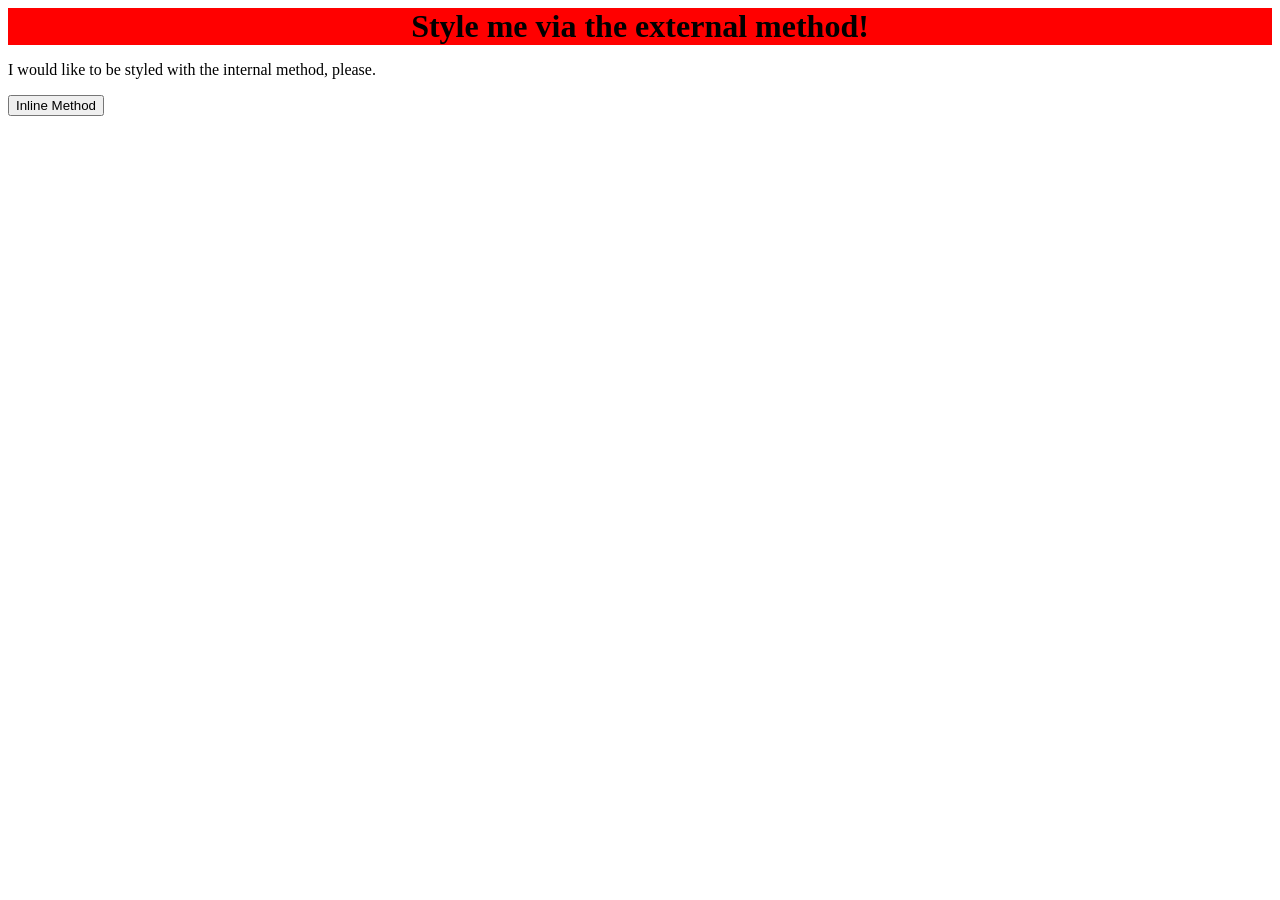
==== foundations/01-css-methods/index.html @ 03fbbd2c "Add Style to the div element Used external css to add ared background, white text, a font size of 32" ====
<!DOCTYPE html>
<html lang="en">
  <head>
    <meta charset="UTF-8">
    <meta http-equiv="X-UA-Compatible" content="IE=edge">
    <meta name="viewport" content="width=device-width, initial-scale=1.0">
    <title>Methods for Adding CSS</title>
    <link rel="stylesheet" href="style.css">
  </head>
  <body>
    <div>Style me via the external method!</div>
    <p>I would like to be styled with the internal method, please.</p>
    <button>Inline Method</button>
  </body>
</html>
---- foundations/01-css-methods/style.css ----
div {
    background-color: red;
    font-size: 32px;
    font-weight: 700;
    text-align: center;
}
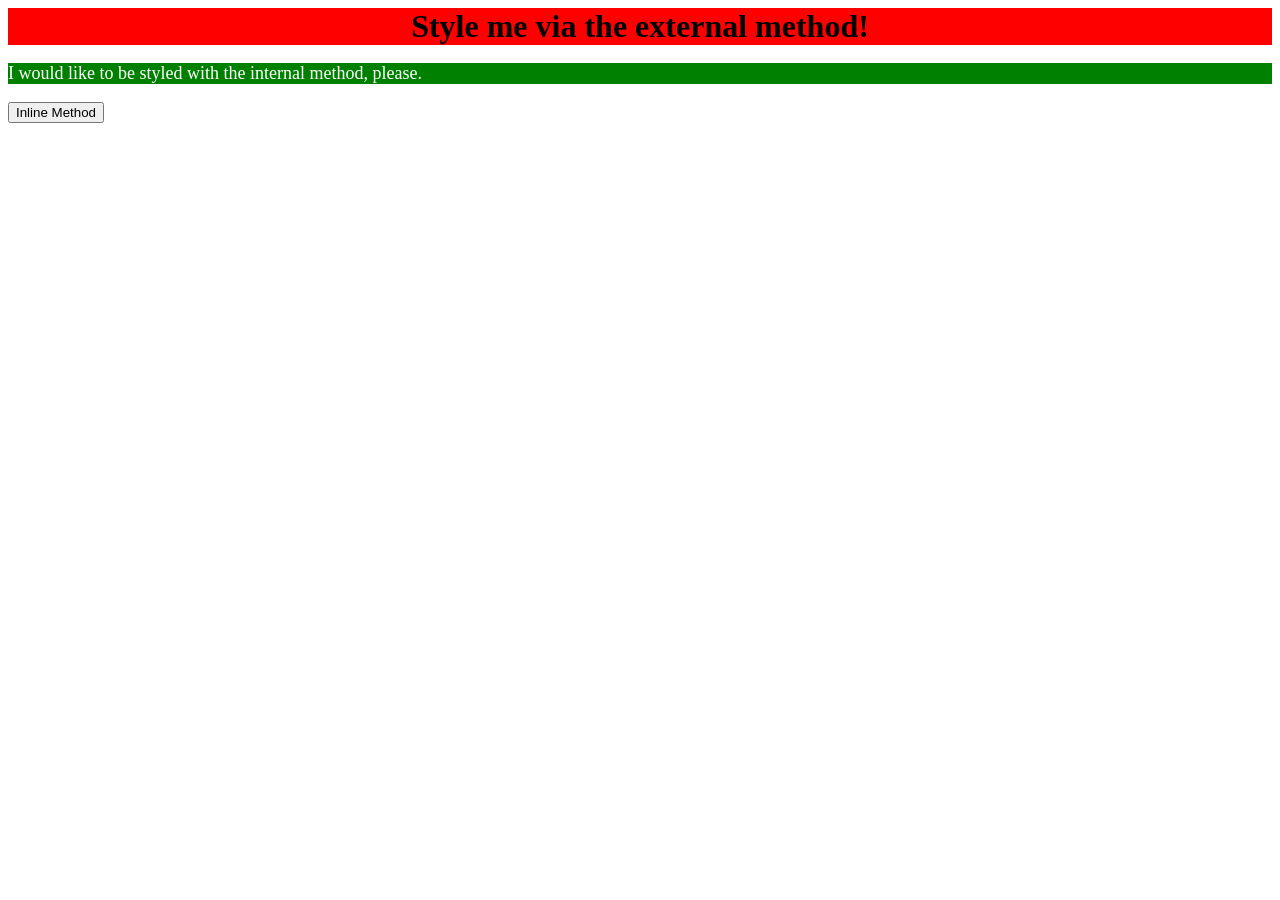
==== commit 54253c77: "Add style to <p> element Used internal css to add a green bakground, white text and font size of 18p" ====
--- a/foundations/01-css-methods/index.html
+++ b/foundations/01-css-methods/index.html
@@ -1,6 +1,13 @@
 <!DOCTYPE html>
 <html lang="en">
   <head>
+    <style>
+      p {
+        background-color:green;
+        color:white;
+        font-size: 18px;
+      }
+    </style>
     <meta charset="UTF-8">
     <meta http-equiv="X-UA-Compatible" content="IE=edge">
     <meta name="viewport" content="width=device-width, initial-scale=1.0">
@@ -12,4 +19,4 @@
     <p>I would like to be styled with the internal method, please.</p>
     <button>Inline Method</button>
   </body>
-</html>+</html> 
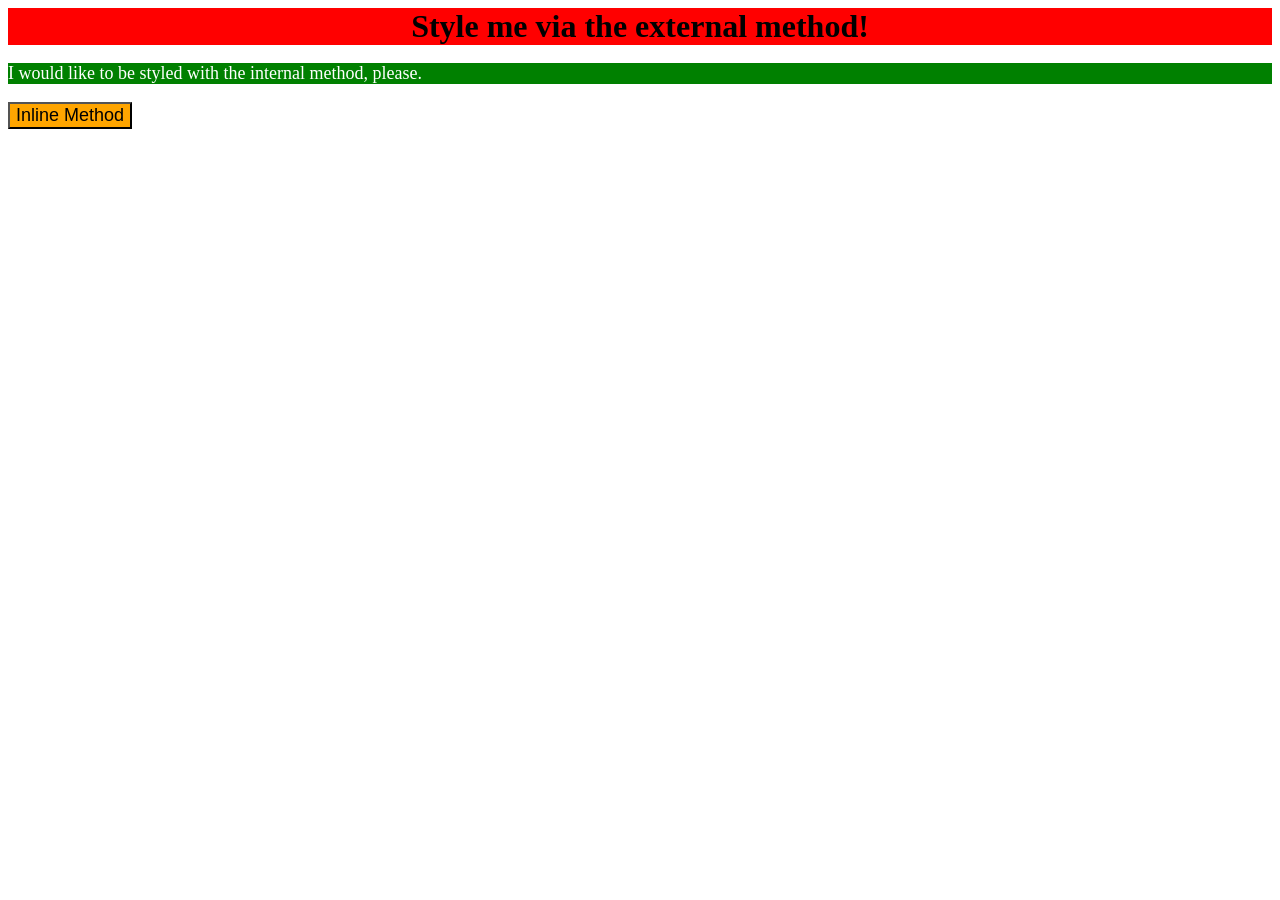
==== commit 1a1a200d: "Add style to button Used inline css to add an orange background to the button and set the font size " ====
--- a/foundations/01-css-methods/index.html
+++ b/foundations/01-css-methods/index.html
@@ -17,6 +17,6 @@
   <body>
     <div>Style me via the external method!</div>
     <p>I would like to be styled with the internal method, please.</p>
-    <button>Inline Method</button>
+    <button style="background-color: orange;font-size: 18px;">Inline Method</button>
   </body>
 </html> 
